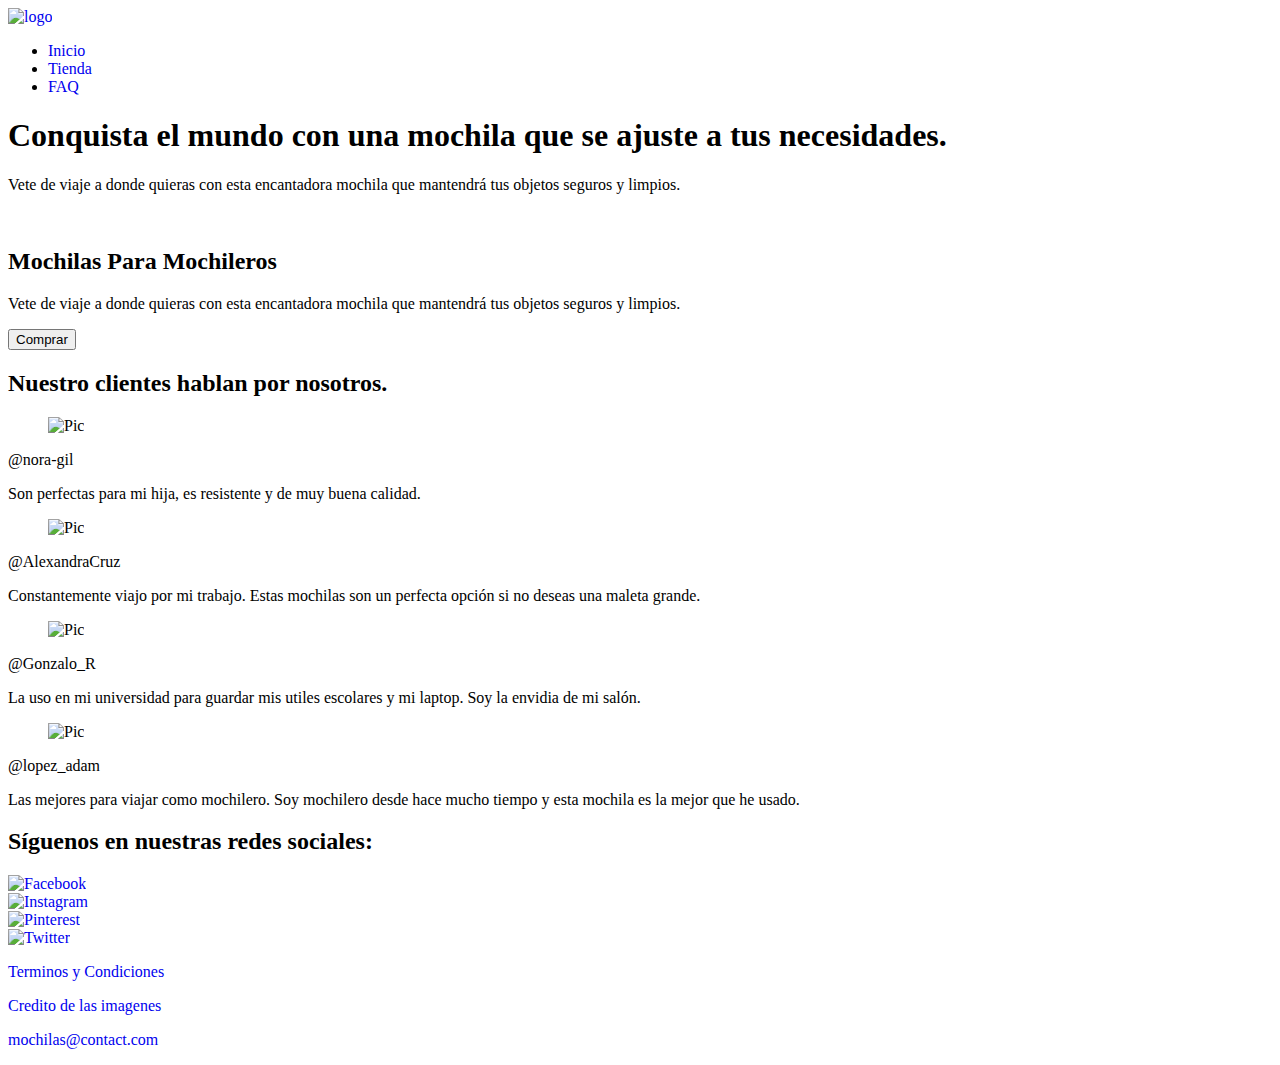
==== index.html @ 94c55d62 "Header Done. Stylus folder added to gitignore" ====
<!DOCTYPE html>
<html lang="en">
<head>
    <meta charset="UTF-8">
    <meta name="viewport" content="width=device-width, initial-scale=1.0">
    <meta http-equiv="X-UA-Compatible" content="ie=edge">
    <!-- <link rel="stylesheet" href="css/normalize.css"> -->
    <link rel="stylesheet" href="src/css/style.css">
    <!-- <link rel="stylesheet" href="css/responsive.css"> -->
    <link rel="shortcut icon" href="imagen/backpack.ico" type="image/x-icon">
    <!-- <link rel="stylesheet" href="css/4k.css">
    <link rel="stylesheet" href="css/mobile.css"> -->
    <title>Mochilas Para Ti</title>
</head>
<body>
    <header class="header">
        <a href="index.html" class="header__logo">
            <img src="https://user-images.githubusercontent.com/54127990/84959249-9817da00-b0c4-11ea-987d-35aec3ca0bf1.png" alt="logo">
        </a>
        <nav class="header__menu">
            <ul class="header__menu-container">
                <li><a href="index.html">Inicio</a></li>
                <li><a href="tienda.html">Tienda</a></li>
                <li><a href="faq.html">FAQ</a></li>
            </ul>
        </nav>
    </header>
<!-- ----------------FIN HEADER----------------------------------------------- -->
    <section class="hero">
        <div class="hero-titleContainer">
            <h1 class="hero-Title">
                Conquista el mundo con una mochila que
                se ajuste a tus necesidades.
            </h1>
        </div>
        <p class="text-forMobile">
            Vete de viaje a donde quieras con esta
            encantadora mochila que mantendrá
            tus objetos seguros y limpios.
        </p>
        <div class="product-offerContainer">
            <figure class="product-offerPicContainer">
                <img src="imagen/Recomendation.png" alt="">
            </figure>
            <h2 class="product-offerName">
                Mochilas Para Mochileros
            </h2>
            <p class="product-offerDescription">
                Vete de viaje a donde quieras con esta
                encantadora mochila que mantendrá
                tus objetos seguros y limpios.
            </p>
            <a class="product-purchaseButton" href="purchase.html">
                <button type="submit">Comprar</button>
            </a>
        </div>
    </section>
<!-- ----------------FIN HERO------------------------------------------------- -->
    <section class="reviews">
        <h2 class="reviews-Title hero-Title">
            Nuestro clientes hablan por nosotros.
        </h2>
        <article class="reviews-Container">
<!-- --------------------------BOX SEPARADOR------------------------------------ -->
            <div class="review-box">
                <figure class="review-boxPicContainer">
                    <img class="review-personPic" src="imagen/client1.jpg" alt="Pic">
                </figure>
                <div class="review-personTwitter">
                    <p class="review-twitterId">@nora-gil</p>
                </div>
                <p class="review-description">
                    Son perfectas para mi hija,
                    es resistente y de muy buena
                    calidad.
                </p>
            </div>
<!-- --------------------------BOX SEPARADOR------------------------------------ -->
            <div class="review-box">
                <figure class="review-boxPicContainer">
                    <img class="review-personPic" src="imagen/client2.jpg" alt="Pic">
                </figure>
                <div class="review-personTwitter">
                    <p class="review-twitterId">@AlexandraCruz</p>
                </div>
                <p class="review-description">
                    Constantemente viajo por mi
                    trabajo. Estas mochilas son 
                    un perfecta opción si no 
                    deseas una maleta grande.
                </p>
            </div>
<!-- --------------------------BOX SEPARADOR------------------------------------ -->
             <div class="review-box">
                <figure class="review-boxPicContainer">
                    <img class="review-personPic" src="imagen/client3.jpg" alt="Pic">
                </figure>
                <div class="review-personTwitter">
                    <p class="review-twitterId">@Gonzalo_R</p>
                </div>
                <p class="review-description">
                    La uso en mi universidad 
                    para guardar mis utiles 
                    escolares y mi laptop. Soy
                    la envidia de mi salón.
                </p>
            </div>
<!-- --------------------------BOX SEPARADOR------------------------------------ -->
            <div class="review-box">
                <figure class="review-boxPicContainer">
                    <img class="review-personPic" src="imagen/client4.jpg" alt="Pic">
                </figure>
                <div class="review-personTwitter">
                    <p class="review-twitterId">@lopez_adam</p>
                </div>
                <p class="review-description">
                    Las mejores para viajar como
                    mochilero. Soy mochilero desde
                    hace mucho tiempo y esta
                    mochila es la mejor que he usado.
                </p>
            </div>
        </article>
    </section>
<!-- ----------------FIN REVIEWS---------------------------------------------- -->
    <section class="social-networks">
        <h2 class="hero-Title social-Title">
            Síguenos en nuestras redes sociales:
        </h2>
        <article class="social-networkContainer">
            <div class="social-link">
                <a href="https://facebook.com" target="__blank">
                    <img src="imagen/facebook2.png" alt="Facebook">
                </a>
            </div>
            <div class="social-link">
                <a href="https://instagram.com" target="__blank">
                    <img src="imagen/instagram.svg" alt="Instagram">
                </a>
            </div>
            <div class="social-link">
                    <a href="https://pinterest.com" target="__blank">
                        <img src="imagen/pinteres.svg" alt="Pinterest">
                    </a>
            </div>
            <div class="social-link">
                <a href="https://twitter.com" target="__blank">
                    <img src="imagen/twitter.svg" alt="Twitter">
                </a>
            </div>
        </article>
    </section>
<!-- ----------------FIN REDES SOCIALES--------------------------------------- -->
    <footer class="footer">
        <p class="terms-condition"><a href="terms.html">Terminos y Condiciones</a></p>
        <p class="terms-condition"><a href="credits.html">Credito de las imagenes</a></p>
        <p class="terms-condition"><a href="mailto:con">mochilas@contact.com</a></p>
    </footer>
</body>
</html>
---- src/css/style.css ----
@font-face {
  src: url("https://fonts.googleapis.com/css2?family=Open+Sans:wght@400;600&display=swap");
  font-family: 'Open Sans', sans-serif;
}
a {
  text-decoration: none;
}
@media screen and (min-width: 1366px) {
  body {
    font-family: Arial, Helvetica, sans-serif;
    font-size: 16px;
    margin: 0;
    padding: 0;
    background-color: #fff;
    color: #363636;
  }
  .header {
    display: flex;
    width: 100%;
    height: 3rem;
    justify-content: space-between;
    box-sizing: border-box;
    background-color: #3e63b5;
  }
  .header__logo {
    display: flex;
    width: 20rem;
    height: 100%;
  }
  .header__logo img {
    width: 80%;
    height: 2em;
    margin: auto auto;
  }
  .header__menu {
    width: 20%;
    height: 100%;
    padding: 0 1em;
  }
  .header__menu-container {
    display: flex;
    width: 100%;
    height: 100%;
    justify-content: space-between;
    align-items: center;
    margin: 0;
    padding: 0;
    position: relative;
    left: 0;
    list-style-type: none;
  }
  .header__menu-container li {
    font-size: 1.2rem;
  }
  .header__menu-container li a {
    color: #fff;
  }
}
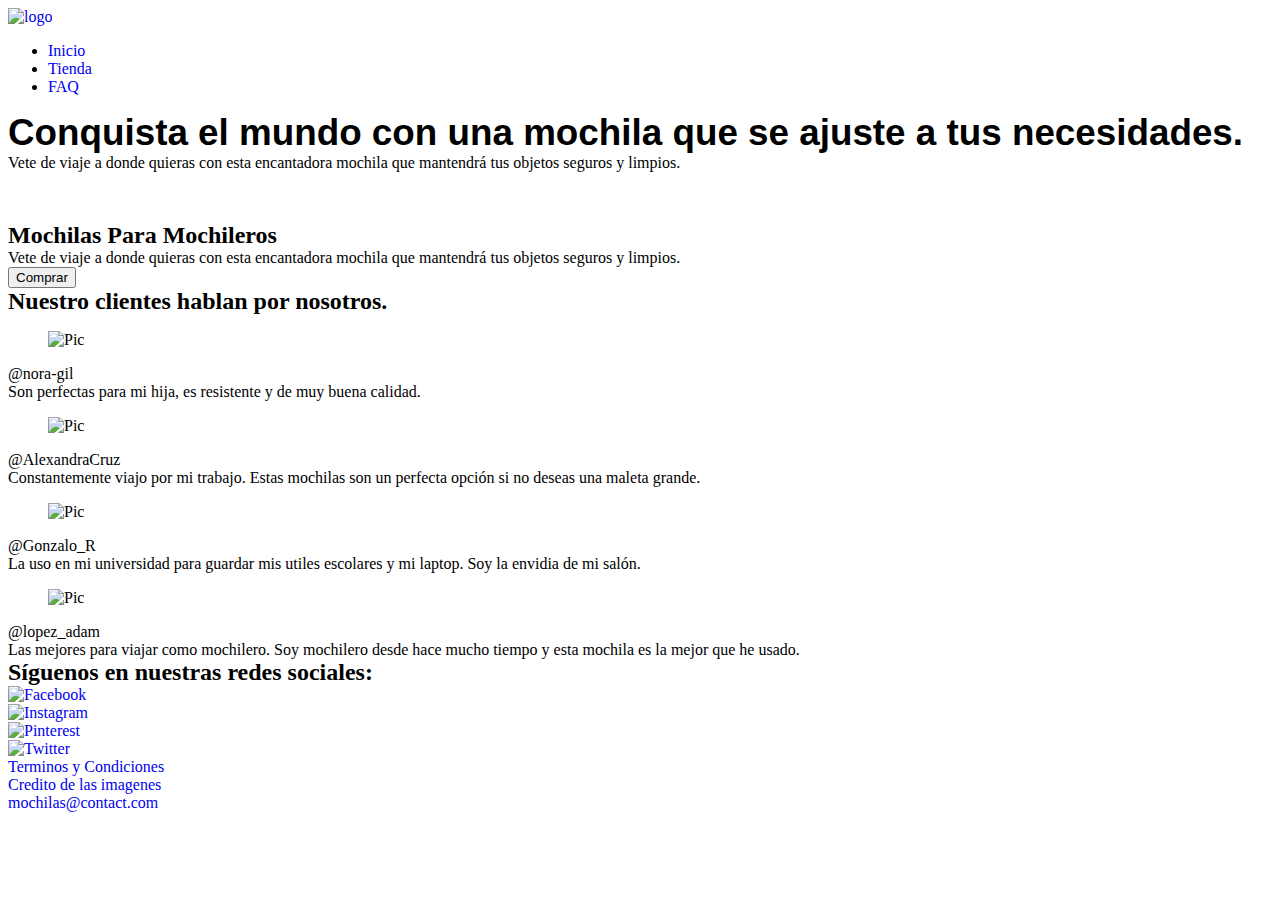
==== commit 6d9b8df0: "Hero Done" ====
--- a/index.html
+++ b/index.html
@@ -27,8 +27,8 @@
     </header>
 <!-- ----------------FIN HEADER----------------------------------------------- -->
     <section class="hero">
-        <div class="hero-titleContainer">
-            <h1 class="hero-Title">
+        <div class="hero__title-container">
+            <h1 class="title">
                 Conquista el mundo con una mochila que
                 se ajuste a tus necesidades.
             </h1>
--- a/src/css/style.css
+++ b/src/css/style.css
@@ -1,6 +1,16 @@
 @font-face {
   src: url("https://fonts.googleapis.com/css2?family=Open+Sans:wght@400;600&display=swap");
   font-family: 'Open Sans', sans-serif;
+}
+h1,
+h2,
+h3,
+h4,
+h5,
+h6,
+p {
+  margin: 0;
+  padding: 0;
 }
 a {
   text-decoration: none;
@@ -56,3 +66,23 @@
     color: #fff;
   }
 }
+.title {
+  font-family: 'Open Sans', sans-serif;
+  font-size: 2.3rem;
+}
+@media screen and (min-width: 1366px) {
+  .hero {
+    width: 100%;
+    height: 100vh;
+    box-sizing: border-box;
+    padding-top: 1em;
+    background-size: 100% 100%;
+    background-image: url("https://user-images.githubusercontent.com/54127990/85196575-a9b5d900-b2a0-11ea-890c-715ef0b1b003.jpg");
+  }
+  .hero__title-container {
+    width: 80%;
+    height: auto;
+    margin: 0 auto;
+    text-align: center;
+  }
+}
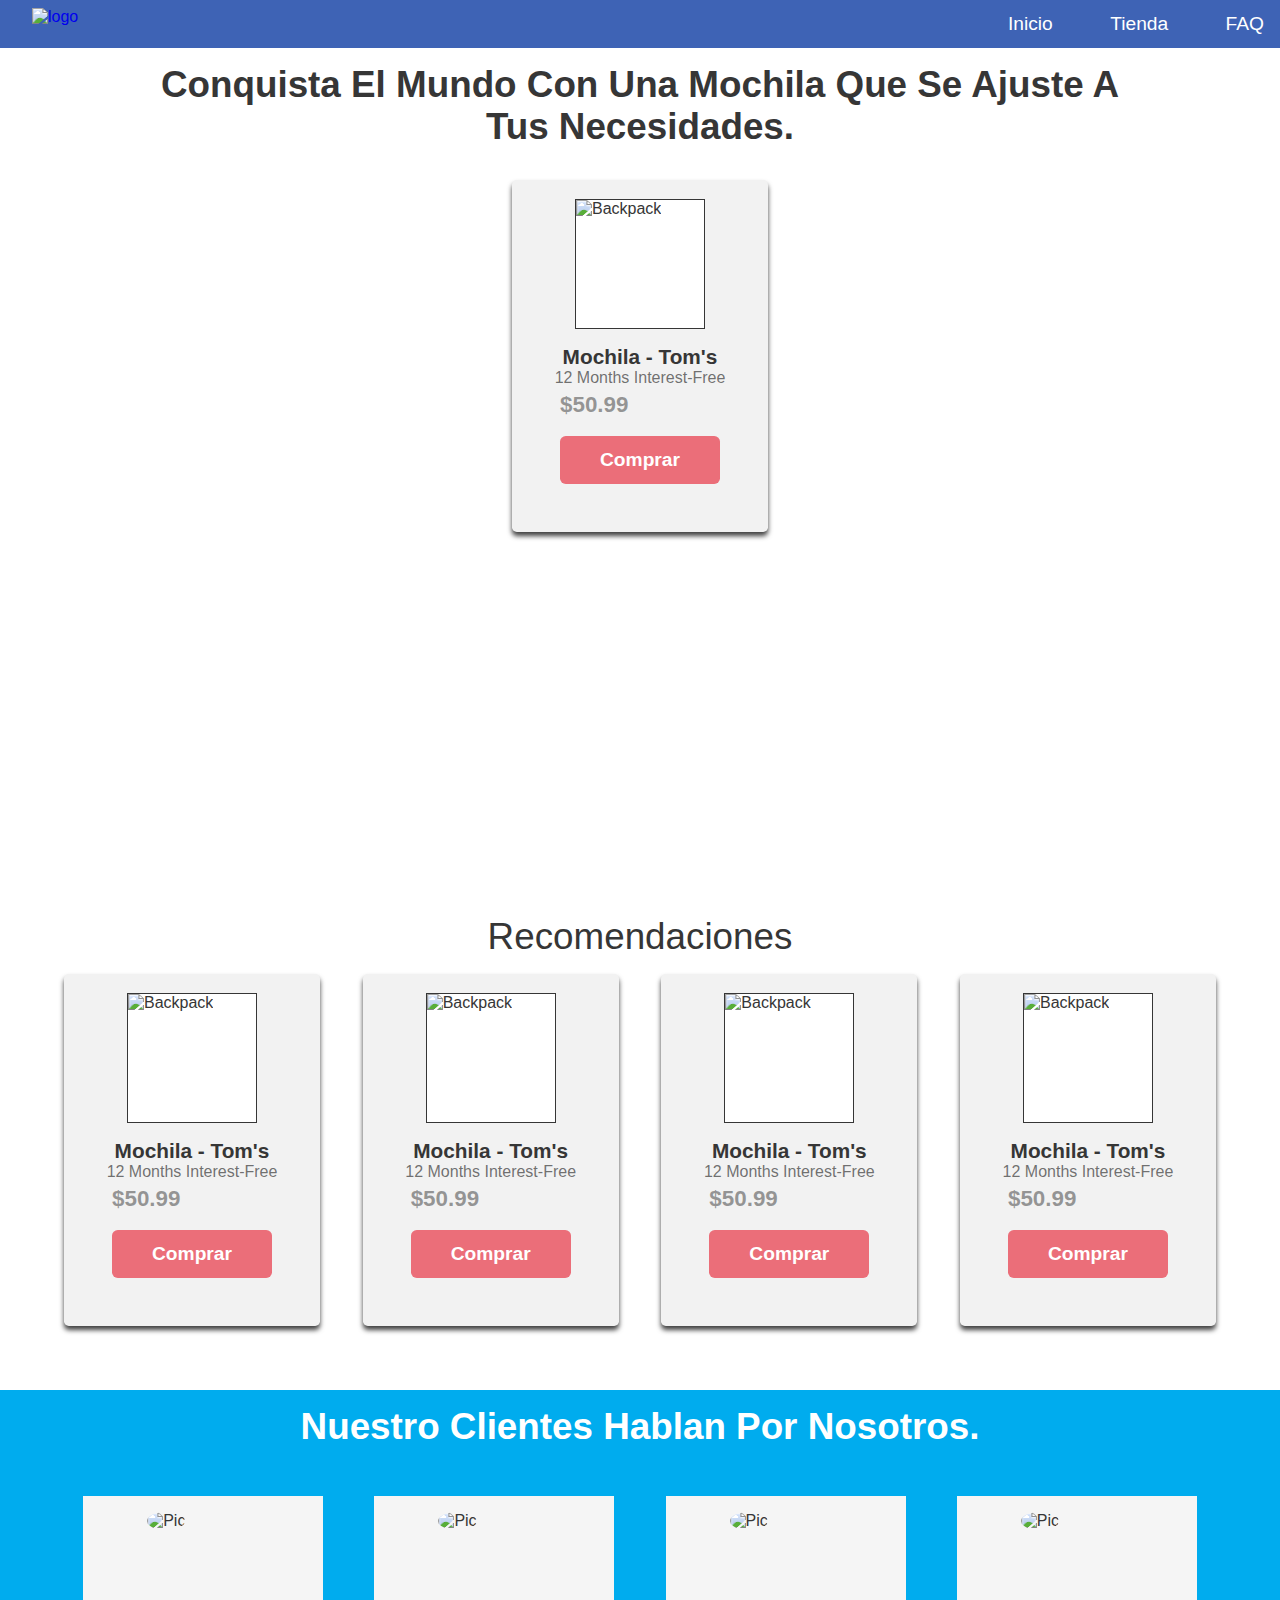
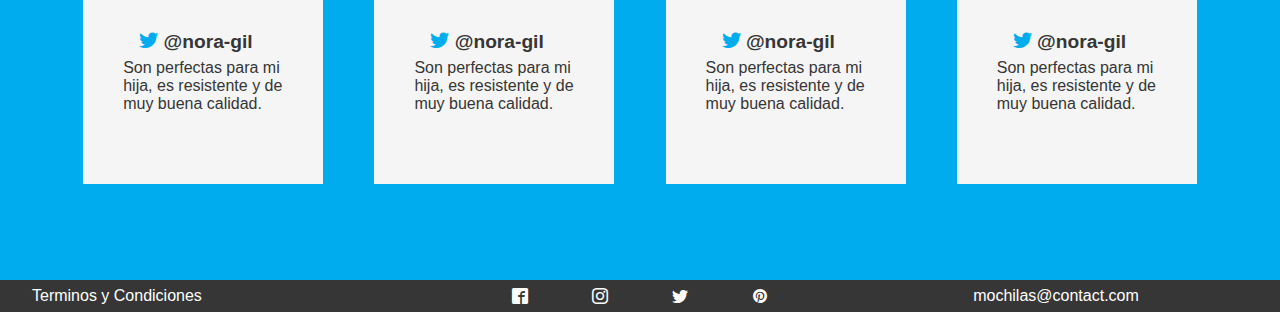
==== commit 7d64191d: "Style Done" ====
--- a/index.html
+++ b/index.html
@@ -4,12 +4,9 @@
     <meta charset="UTF-8">
     <meta name="viewport" content="width=device-width, initial-scale=1.0">
     <meta http-equiv="X-UA-Compatible" content="ie=edge">
-    <!-- <link rel="stylesheet" href="css/normalize.css"> -->
     <link rel="stylesheet" href="src/css/style.css">
-    <!-- <link rel="stylesheet" href="css/responsive.css"> -->
-    <link rel="shortcut icon" href="imagen/backpack.ico" type="image/x-icon">
-    <!-- <link rel="stylesheet" href="css/4k.css">
-    <link rel="stylesheet" href="css/mobile.css"> -->
+    <link rel="stylesheet" href="src/ico/ico.css">
+    <link rel="shortcut icon" href="favicon.ico" type="image/x-icon">
     <title>Mochilas Para Ti</title>
 </head>
 <body>
@@ -25,7 +22,6 @@
             </ul>
         </nav>
     </header>
-<!-- ----------------FIN HEADER----------------------------------------------- -->
     <section class="hero">
         <div class="hero__title-container">
             <h1 class="title">
@@ -33,128 +29,177 @@
                 se ajuste a tus necesidades.
             </h1>
         </div>
-        <p class="text-forMobile">
-            Vete de viaje a donde quieras con esta
-            encantadora mochila que mantendrá
-            tus objetos seguros y limpios.
-        </p>
-        <div class="product-offerContainer">
-            <figure class="product-offerPicContainer">
-                <img src="imagen/Recomendation.png" alt="">
+        <div class="item-box">
+            <figure class="item-box__pic">
+                <img 
+                    src="https://user-images.githubusercontent.com/54127990/85196785-272e1900-b2a2-11ea-844e-f313ed31dd18.png" 
+                    alt="Backpack">
             </figure>
-            <h2 class="product-offerName">
-                Mochilas Para Mochileros
+            <h2 class="subtitle">
+                mochila &#45; tom&#39;s
             </h2>
-            <p class="product-offerDescription">
-                Vete de viaje a donde quieras con esta
-                encantadora mochila que mantendrá
-                tus objetos seguros y limpios.
+            <p class="item-box__options">
+                12 months interest-free
             </p>
-            <a class="product-purchaseButton" href="purchase.html">
+            <p class="item-box__price">
+                &#36;50.99
+            </p>
+            <a class="buy" href="purchase.html">
                 <button type="submit">Comprar</button>
             </a>
         </div>
     </section>
-<!-- ----------------FIN HERO------------------------------------------------- -->
+    <section class="recommendation">
+        <p class="title">
+            recomendaciones
+        </p>
+        <article class="recommendation__container">
+            <div class="item-box">
+                <figure class="item-box__pic">
+                    <img 
+                        src="https://user-images.githubusercontent.com/54127990/85196785-272e1900-b2a2-11ea-844e-f313ed31dd18.png" 
+                        alt="Backpack">
+                </figure>
+                <h2 class="subtitle">
+                    mochila &#45; tom&#39;s
+                </h2>
+                <p class="item-box__options">
+                    12 months interest-free
+                </p>
+                <p class="item-box__price">
+                    &#36;50.99
+                </p>
+                <a class="buy" href="purchase.html">
+                    <button type="submit">Comprar</button>
+                </a>
+            </div>
+            <div class="item-box">
+                <figure class="item-box__pic">
+                    <img 
+                        src="https://user-images.githubusercontent.com/54127990/85196785-272e1900-b2a2-11ea-844e-f313ed31dd18.png" 
+                        alt="Backpack">
+                </figure>
+                <h2 class="subtitle">
+                    mochila &#45; tom&#39;s
+                </h2>
+                <p class="item-box__options">
+                    12 months interest-free
+                </p>
+                <p class="item-box__price">
+                    &#36;50.99
+                </p>
+                <a class="buy" href="purchase.html">
+                    <button type="submit">Comprar</button>
+                </a>
+            </div>
+            <div class="item-box">
+                <figure class="item-box__pic">
+                    <img 
+                        src="https://user-images.githubusercontent.com/54127990/85196785-272e1900-b2a2-11ea-844e-f313ed31dd18.png" 
+                        alt="Backpack">
+                </figure>
+                <h2 class="subtitle">
+                    mochila &#45; tom&#39;s
+                </h2>
+                <p class="item-box__options">
+                    12 months interest-free
+                </p>
+                <p class="item-box__price">
+                    &#36;50.99
+                </p>
+                <a class="buy" href="purchase.html">
+                    <button type="submit">Comprar</button>
+                </a>
+            </div>
+            <div class="item-box">
+                <figure class="item-box__pic">
+                    <img 
+                        src="https://user-images.githubusercontent.com/54127990/85196785-272e1900-b2a2-11ea-844e-f313ed31dd18.png" 
+                        alt="Backpack">
+                </figure>
+                <h2 class="subtitle">
+                    mochila &#45; tom&#39;s
+                </h2>
+                <p class="item-box__options">
+                    12 months interest-free
+                </p>
+                <p class="item-box__price">
+                    &#36;50.99
+                </p>
+                <a class="buy" href="purchase.html">
+                    <button type="submit">Comprar</button>
+                </a>
+            </div>
+        </article>
+    </section>
     <section class="reviews">
-        <h2 class="reviews-Title hero-Title">
+        <h2 class="title">
             Nuestro clientes hablan por nosotros.
         </h2>
-        <article class="reviews-Container">
-<!-- --------------------------BOX SEPARADOR------------------------------------ -->
-            <div class="review-box">
-                <figure class="review-boxPicContainer">
-                    <img class="review-personPic" src="imagen/client1.jpg" alt="Pic">
-                </figure>
-                <div class="review-personTwitter">
-                    <p class="review-twitterId">@nora-gil</p>
-                </div>
-                <p class="review-description">
-                    Son perfectas para mi hija,
-                    es resistente y de muy buena
-                    calidad.
-                </p>
-            </div>
-<!-- --------------------------BOX SEPARADOR------------------------------------ -->
-            <div class="review-box">
-                <figure class="review-boxPicContainer">
-                    <img class="review-personPic" src="imagen/client2.jpg" alt="Pic">
-                </figure>
-                <div class="review-personTwitter">
-                    <p class="review-twitterId">@AlexandraCruz</p>
-                </div>
-                <p class="review-description">
-                    Constantemente viajo por mi
-                    trabajo. Estas mochilas son 
-                    un perfecta opción si no 
-                    deseas una maleta grande.
-                </p>
-            </div>
-<!-- --------------------------BOX SEPARADOR------------------------------------ -->
-             <div class="review-box">
-                <figure class="review-boxPicContainer">
-                    <img class="review-personPic" src="imagen/client3.jpg" alt="Pic">
-                </figure>
-                <div class="review-personTwitter">
-                    <p class="review-twitterId">@Gonzalo_R</p>
-                </div>
-                <p class="review-description">
-                    La uso en mi universidad 
-                    para guardar mis utiles 
-                    escolares y mi laptop. Soy
-                    la envidia de mi salón.
-                </p>
-            </div>
-<!-- --------------------------BOX SEPARADOR------------------------------------ -->
-            <div class="review-box">
-                <figure class="review-boxPicContainer">
-                    <img class="review-personPic" src="imagen/client4.jpg" alt="Pic">
-                </figure>
-                <div class="review-personTwitter">
-                    <p class="review-twitterId">@lopez_adam</p>
-                </div>
-                <p class="review-description">
-                    Las mejores para viajar como
-                    mochilero. Soy mochilero desde
-                    hace mucho tiempo y esta
-                    mochila es la mejor que he usado.
+        <article class="reviews__container">
+            <div class="review-box">
+                <figure class="review-box__pic">
+                    <img src="https://user-images.githubusercontent.com/54127990/85639750-5d2b1e80-b64f-11ea-9938-74dde728ec6e.jpg" alt="Pic">
+                </figure>
+                <div class="review-box__user">
+                    <p><i class="icon-twitter"></i>  @nora-gil</p>
+                </div>
+                <p class="review-box__review">
+                    Son perfectas para mi hija,
+                    es resistente y de muy buena
+                    calidad.
+                </p>
+            </div>
+            <div class="review-box">
+                <figure class="review-box__pic">
+                    <img src="https://user-images.githubusercontent.com/54127990/85639750-5d2b1e80-b64f-11ea-9938-74dde728ec6e.jpg" alt="Pic">
+                </figure>
+                <div class="review-box__user">
+                    <p><i class="icon-twitter"></i> @nora-gil</p>
+                </div>
+                <p class="review-box__review">
+                    Son perfectas para mi hija,
+                    es resistente y de muy buena
+                    calidad.
+                </p>
+            </div>
+            <div class="review-box">
+                <figure class="review-box__pic">
+                    <img src="https://user-images.githubusercontent.com/54127990/85639750-5d2b1e80-b64f-11ea-9938-74dde728ec6e.jpg" alt="Pic">
+                </figure>
+                <div class="review-box__user">
+                    <p><i class="icon-twitter"></i> @nora-gil</p>
+                </div>
+                <p class="review-box__review">
+                    Son perfectas para mi hija,
+                    es resistente y de muy buena
+                    calidad.
+                </p>
+            </div>
+            <div class="review-box">
+                <figure class="review-box__pic">
+                    <img src="https://user-images.githubusercontent.com/54127990/85639750-5d2b1e80-b64f-11ea-9938-74dde728ec6e.jpg" alt="Pic">
+                </figure>
+                <div class="review-box__user">
+                    <p><i class="icon-twitter"></i> @nora-gil</p>
+                </div>
+                <p class="review-box__review">
+                    Son perfectas para mi hija,
+                    es resistente y de muy buena
+                    calidad.
                 </p>
             </div>
         </article>
     </section>
-<!-- ----------------FIN REVIEWS---------------------------------------------- -->
-    <section class="social-networks">
-        <h2 class="hero-Title social-Title">
-            Síguenos en nuestras redes sociales:
-        </h2>
-        <article class="social-networkContainer">
-            <div class="social-link">
-                <a href="https://facebook.com" target="__blank">
-                    <img src="imagen/facebook2.png" alt="Facebook">
-                </a>
-            </div>
-            <div class="social-link">
-                <a href="https://instagram.com" target="__blank">
-                    <img src="imagen/instagram.svg" alt="Instagram">
-                </a>
-            </div>
-            <div class="social-link">
-                    <a href="https://pinterest.com" target="__blank">
-                        <img src="imagen/pinteres.svg" alt="Pinterest">
-                    </a>
-            </div>
-            <div class="social-link">
-                <a href="https://twitter.com" target="__blank">
-                    <img src="imagen/twitter.svg" alt="Twitter">
-                </a>
-            </div>
-        </article>
-    </section>
-<!-- ----------------FIN REDES SOCIALES--------------------------------------- -->
     <footer class="footer">
-        <p class="terms-condition"><a href="terms.html">Terminos y Condiciones</a></p>
-        <p class="terms-condition"><a href="credits.html">Credito de las imagenes</a></p>
-        <p class="terms-condition"><a href="mailto:con">mochilas@contact.com</a></p>
+        <p class="footer__terms-condition"><a href="terms.html">Terminos y Condiciones</a></p>
+        <p class="footer__social-media">
+            <i class="icon-facebook2"></i>
+            <i class="icon-instagram"></i>
+            <i class="icon-twitter"></i>
+            <i class="icon-pinterest"></i>
+        </p>
+        <p class="footer__mail"><a href="mailto:con">mochilas@contact.com</a></p>
     </footer>
 </body>
 </html>--- a/src/css/style.css
+++ b/src/css/style.css
@@ -8,81 +8,382 @@
 h4,
 h5,
 h6,
-p {
+p,
+figure {
   margin: 0;
   padding: 0;
 }
 a {
   text-decoration: none;
 }
-@media screen and (min-width: 1366px) {
-  body {
-    font-family: Arial, Helvetica, sans-serif;
-    font-size: 16px;
-    margin: 0;
-    padding: 0;
-    background-color: #fff;
-    color: #363636;
-  }
-  .header {
-    display: flex;
-    width: 100%;
-    height: 3rem;
-    justify-content: space-between;
-    box-sizing: border-box;
-    background-color: #3e63b5;
-  }
-  .header__logo {
-    display: flex;
-    width: 20rem;
-    height: 100%;
-  }
-  .header__logo img {
-    width: 80%;
-    height: 2em;
-    margin: auto auto;
-  }
-  .header__menu {
-    width: 20%;
-    height: 100%;
-    padding: 0 1em;
-  }
-  .header__menu-container {
-    display: flex;
-    width: 100%;
-    height: 100%;
-    justify-content: space-between;
-    align-items: center;
-    margin: 0;
-    padding: 0;
-    position: relative;
-    left: 0;
-    list-style-type: none;
-  }
-  .header__menu-container li {
-    font-size: 1.2rem;
-  }
-  .header__menu-container li a {
-    color: #fff;
-  }
+body {
+  font-family: Arial, Helvetica, sans-serif;
+  font-size: 16px;
+  margin: 0;
+  padding: 0;
+  background-color: #fff;
+  color: #363636;
+}
+.header {
+  display: flex;
+  width: 100%;
+  height: 3rem;
+  justify-content: space-between;
+  box-sizing: border-box;
+  background-color: #3e63b5;
+}
+.header__logo {
+  display: flex;
+  width: 20rem;
+  height: 100%;
+}
+.header__logo img {
+  width: 80%;
+  height: 2em;
+  margin: auto auto;
+}
+.header__menu {
+  width: 20%;
+  height: 100%;
+  padding: 0 1em;
+}
+.header__menu-container {
+  display: flex;
+  width: 100%;
+  height: 100%;
+  justify-content: space-between;
+  align-items: center;
+  margin: 0;
+  padding: 0;
+  position: relative;
+  left: 0;
+  list-style-type: none;
+}
+.header__menu-container li {
+  font-size: 1.2rem;
+}
+.header__menu-container li a {
+  color: #fff;
+}
+.footer {
+  display: flex;
+  width: 100%;
+  height: 2rem;
+  justify-content: space-evenly;
+  align-items: center;
+  background-color: #363636;
+}
+.footer__terms-condition {
+  width: 30%;
+}
+.footer__terms-condition a {
+  color: #fff;
+}
+.footer__social-media {
+  display: flex;
+  width: 30%;
+  justify-content: space-evenly;
+  color: #fff;
+}
+.footer__mail {
+  display: flex;
+  width: 30%;
+  justify-content: center;
+}
+.footer__mail a {
+  color: #fff;
 }
 .title {
   font-family: 'Open Sans', sans-serif;
   font-size: 2.3rem;
-}
-@media screen and (min-width: 1366px) {
-  .hero {
-    width: 100%;
-    height: 100vh;
-    box-sizing: border-box;
-    padding-top: 1em;
-    background-size: 100% 100%;
-    background-image: url("https://user-images.githubusercontent.com/54127990/85196575-a9b5d900-b2a0-11ea-890c-715ef0b1b003.jpg");
-  }
-  .hero__title-container {
-    width: 80%;
-    height: auto;
-    margin: 0 auto;
-    text-align: center;
-  }
-}
+  text-transform: capitalize;
+}
+.subtitle {
+  font-family: 'Open Sans', sans-serif;
+  font-size: 1.3em;
+  text-transform: capitalize;
+}
+.answer {
+  font-family: Arial, Helvetica, sans-serif;
+  font-size: 1.1em;
+}
+.hero {
+  width: 100%;
+  min-height: calc(100vh - 3rem);
+  box-sizing: border-box;
+  padding: 1em 0;
+  background-size: 100% 100%;
+  background-image: url("https://user-images.githubusercontent.com/54127990/85196575-a9b5d900-b2a0-11ea-890c-715ef0b1b003.jpg");
+}
+.hero__title-container {
+  width: 80%;
+  height: auto;
+  margin: 0 auto;
+  text-align: center;
+}
+.hero .item-box {
+  margin: 2em auto 0;
+}
+.item-box {
+  width: 16rem;
+  height: 22rem;
+  box-sizing: border-box;
+  border-radius: 0.3em;
+  padding-top: 1.2em;
+  box-shadow: 0px 4px 5px 0px rgba(0,0,0,0.75);
+  background-color: #f2f2f2;
+}
+.item-box__pic {
+  width: 8em;
+  height: 8em;
+  margin: 0 auto 1em;
+  border: 1px solid #363636;
+  background-color: #fff;
+}
+.item-box__pic img {
+  width: 100%;
+  height: 100%;
+}
+.item-box .subtitle {
+  text-align: center;
+}
+.item-box__options {
+  width: 11em;
+  margin: 0 auto 0.3em;
+  font-family: Arial, Helvetica, sans-serif;
+  font-weight: 400;
+  text-align: center;
+  text-transform: capitalize;
+  color: rgba(54,54,54,0.7);
+}
+.item-box__price {
+  width: 10rem;
+  margin: 0 auto 0.8em;
+  font-family: 'Open Sans', sans-serif;
+  font-size: 1.4rem;
+  font-weight: bold;
+  color: rgba(54,54,54,0.5);
+}
+.item-box .buy {
+  display: block;
+  width: 10em;
+  height: 3em;
+  margin: 0 auto;
+}
+.item-box .buy button {
+  display: block;
+  width: 100%;
+  height: 100%;
+  border: 0;
+  border-radius: 0.3em;
+  font-family: Arial, Helvetica, sans-serif;
+  font-size: 1.2em;
+  font-weight: bold;
+  background-color: #eb6e79;
+  color: #fff;
+}
+.review-box {
+  width: 15rem;
+  height: 18rem;
+  box-sizing: border-box;
+  padding-top: 1em;
+  background-color: #f5f5f5;
+}
+.review-box .review-box__pic {
+  width: 7rem;
+  height: 7rem;
+  margin: 0 auto;
+}
+.review-box .review-box__pic img {
+  width: 100%;
+  height: 100%;
+  border-radius: 100%;
+}
+.review-box .review-box__user p {
+  width: 8rem;
+  margin: 0.3em auto;
+  font-family: 'Open Sans', sans-serif;
+  font-size: 1.2rem;
+  font-weight: bold;
+}
+.review-box .review-box__user p i {
+  color: #00acee;
+}
+.review-box .review-box__review {
+  width: 10rem;
+  height: 7rem;
+  margin: 0 auto;
+}
+.reviews {
+  width: 100%;
+  height: auto;
+  box-sizing: border-box;
+  padding: 1em 0 3em;
+  background-color: #00acee;
+}
+.reviews .title {
+  text-align: center;
+  color: #fff;
+}
+.reviews__container {
+  display: flex;
+  width: 95%;
+  height: 85%;
+  justify-content: space-evenly;
+  margin: 3em auto;
+}
+.recommendation,
+.shop {
+  width: 100%;
+  height: auto;
+  box-sizing: border-box;
+  padding: 1em 0 3em;
+}
+.recommendation .title,
+.shop .title {
+  text-align: center;
+}
+.recommendation__container,
+.shop__container,
+.shop .products {
+  display: flex;
+  width: 90%;
+  height: 80%;
+  justify-content: space-between;
+  align-items: center;
+  margin: 1em auto;
+}
+.faq {
+  width: 90%;
+  height: auto;
+  margin: 1rem auto;
+}
+.faq__questions {
+  width: 90%;
+  height: auto;
+  margin: 1em auto;
+}
+.question {
+  width: 100%;
+  height: 5rem;
+  margin-bottom: 2em;
+}
+.question__title-container,
+.question__answer {
+  display: flex;
+  width: 100%;
+  height: 50%;
+  justify-content: center;
+  align-items: center;
+  box-sizing: border-box;
+  border: 1px solid #363636;
+  background-color: #cfcfcf;
+}
+.question__answer {
+  padding: 0.5rem;
+  background-color: #fff;
+}
+.terms {
+  width: 80%;
+  height: auto;
+  margin: 1em auto;
+}
+.terms__text {
+  width: 80%;
+  height: 35rem;
+  box-sizing: border-box;
+  margin: 1rem auto;
+  padding: 1.5rem 1.1rem;
+  border: 1px solid #363636;
+  overflow-y: scroll;
+}
+.purchase {
+  width: 50rem;
+  height: 36rem;
+  box-sizing: border-box;
+  margin: 2em auto;
+  padding-top: 1rem;
+  border-radius: 5px;
+  box-shadow: 0 0 7px 1px #363636;
+  background-color: #f2f2f2;
+}
+.purchase__pic {
+  width: 10rem;
+  height: 10rem;
+  margin: 0 auto 1rem;
+  background-color: #fff;
+}
+.purchase__pic img {
+  width: 100%;
+  height: 100%;
+}
+.purchase__form {
+  width: 100%;
+  height: auto;
+}
+.purchase__form-input {
+  display: flex;
+  width: 80%;
+  height: 4rem;
+  justify-content: space-between;
+  align-items: center;
+  margin: 0 auto;
+}
+.purchase__form-input div {
+  padding: 0;
+}
+.purchase__form-input div a {
+  display: flex;
+  width: 100%;
+  height: 100%;
+  justify-content: center;
+  align-items: center;
+  color: #fff;
+  background-color: #eb6e79;
+}
+.purchase__form-input div a:hover {
+  cursor: pointer;
+  background-color: #e85864;
+}
+.input-base,
+.input-small,
+.input-normal,
+.input-large {
+  display: block;
+  height: 70%;
+  font-family: Arial, Helvetica, sans-serif;
+  font-size: 1.2rem;
+  box-sizing: border-box;
+  padding-left: 1rem;
+  padding-right: 1rem;
+  border: 0.1rem solid #363636;
+  transition-duration: 100ms;
+  will-change: transition;
+}
+.input-small {
+  width: 25%;
+}
+.input-normal {
+  width: 45%;
+}
+.input-large {
+  width: 100%;
+}
+.input-small:focus,
+.input-normal:focus,
+.input-large:focus {
+  border: 0.2rem solid #3e63b5;
+  box-shadow: 0 0 5px 0px #3e63b5;
+}
+.success {
+  display: flex;
+  flex-direction: column;
+  width: 100vw;
+  height: 100vh;
+  justify-content: center;
+  align-items: center;
+  background-color: #3e63b5;
+}
+.success a {
+  color: #e22b3b;
+}
--- a/src/ico/ico.css
+++ b/src/ico/ico.css
@@ -0,0 +1,42 @@
+@font-face {
+  font-family: 'icomoon';
+  src:  url('fonts/icomoon.eot?7jn2xd');
+  src:  url('fonts/icomoon.eot?7jn2xd#iefix') format('embedded-opentype'),
+    url('fonts/icomoon.ttf?7jn2xd') format('truetype'),
+    url('fonts/icomoon.woff?7jn2xd') format('woff'),
+    url('fonts/icomoon.svg?7jn2xd#icomoon') format('svg');
+  font-weight: normal;
+  font-style: normal;
+  font-display: block;
+}
+
+[class^="icon-"], [class*=" icon-"] {
+  /* use !important to prevent issues with browser extensions that change fonts */
+  font-family: 'icomoon' !important;
+  speak: never;
+  font-style: normal;
+  font-weight: normal;
+  font-variant: normal;
+  text-transform: none;
+  line-height: 1;
+
+  /* Better Font Rendering =========== */
+  -webkit-font-smoothing: antialiased;
+  -moz-osx-font-smoothing: grayscale;
+}
+
+.icon-facebook2:before {
+  content: "\ea91";
+}
+.icon-instagram:before {
+  content: "\ea92";
+}
+.icon-twitter:before {
+  content: "\ea96";
+}
+.icon-youtube:before {
+  content: "\ea9d";
+}
+.icon-pinterest:before {
+  content: "\ead1";
+}
